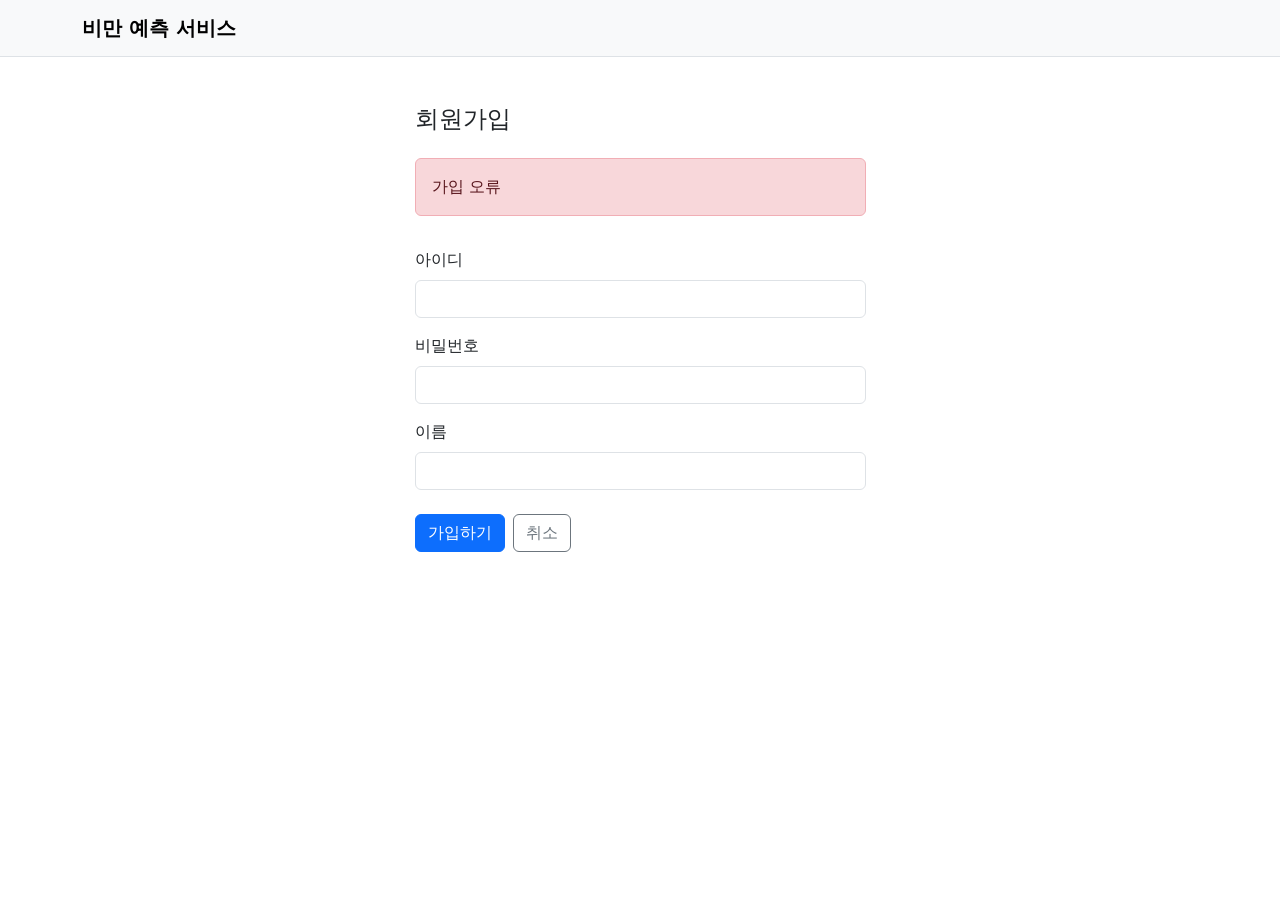
==== spring-server/src/main/resources/templates/members/join.html @ 92356334 "Initial project setup" ====
<!doctype html>
<html lang="ko" xmlns:th="http://www.thymeleaf.org">
<head>
    <meta charset="UTF-8">
    <meta name="viewport" content="width=device-width, initial-scale=1">
    <title>회원가입</title>
    <link href="https://cdn.jsdelivr.net/npm/bootstrap@5.3.3/dist/css/bootstrap.min.css" rel="stylesheet">
</head>
<body>
<nav class="navbar navbar-expand-lg bg-body-tertiary border-bottom">
    <div class="container">
        <a class="navbar-brand fw-semibold" href="/">비만 예측 서비스</a>
    </div>
</nav>

<main class="container py-5">
    <div class="row justify-content-center">
        <div class="col-md-7 col-lg-5">
            <h1 class="h4 mb-4">회원가입</h1>

            <form th:action="@{/members/join}" th:object="${memberJoinRequest}" method="post" class="vstack gap-3">
                <div th:if="${#fields.hasGlobalErrors()}" class="alert alert-danger" role="alert">
                    <p class="mb-0" th:each="error : ${#fields.globalErrors()}" th:text="${error}">가입 오류</p>
                </div>

                <div>
                    <label for="username" class="form-label">아이디</label>
                    <input type="text" id="username" th:field="*{username}" class="form-control"
                           th:classappend="${#fields.hasErrors('username')} ? 'is-invalid'">
                    <div class="invalid-feedback" th:errors="*{username}">아이디 오류</div>
                </div>

                <div>
                    <label for="password" class="form-label">비밀번호</label>
                    <input type="password" id="password" th:field="*{password}" class="form-control"
                           th:classappend="${#fields.hasErrors('password')} ? 'is-invalid'">
                    <div class="invalid-feedback" th:errors="*{password}">비밀번호 오류</div>
                </div>

                <div>
                    <label for="name" class="form-label">이름</label>
                    <input type="text" id="name" th:field="*{name}" class="form-control"
                           th:classappend="${#fields.hasErrors('name')} ? 'is-invalid'">
                    <div class="invalid-feedback" th:errors="*{name}">이름 오류</div>
                </div>

                <div class="d-flex gap-2 pt-2">
                    <button type="submit" class="btn btn-primary">가입하기</button>
                    <a href="/" class="btn btn-outline-secondary">취소</a>
                </div>
            </form>
        </div>
    </div>
</main>
</body>
</html>
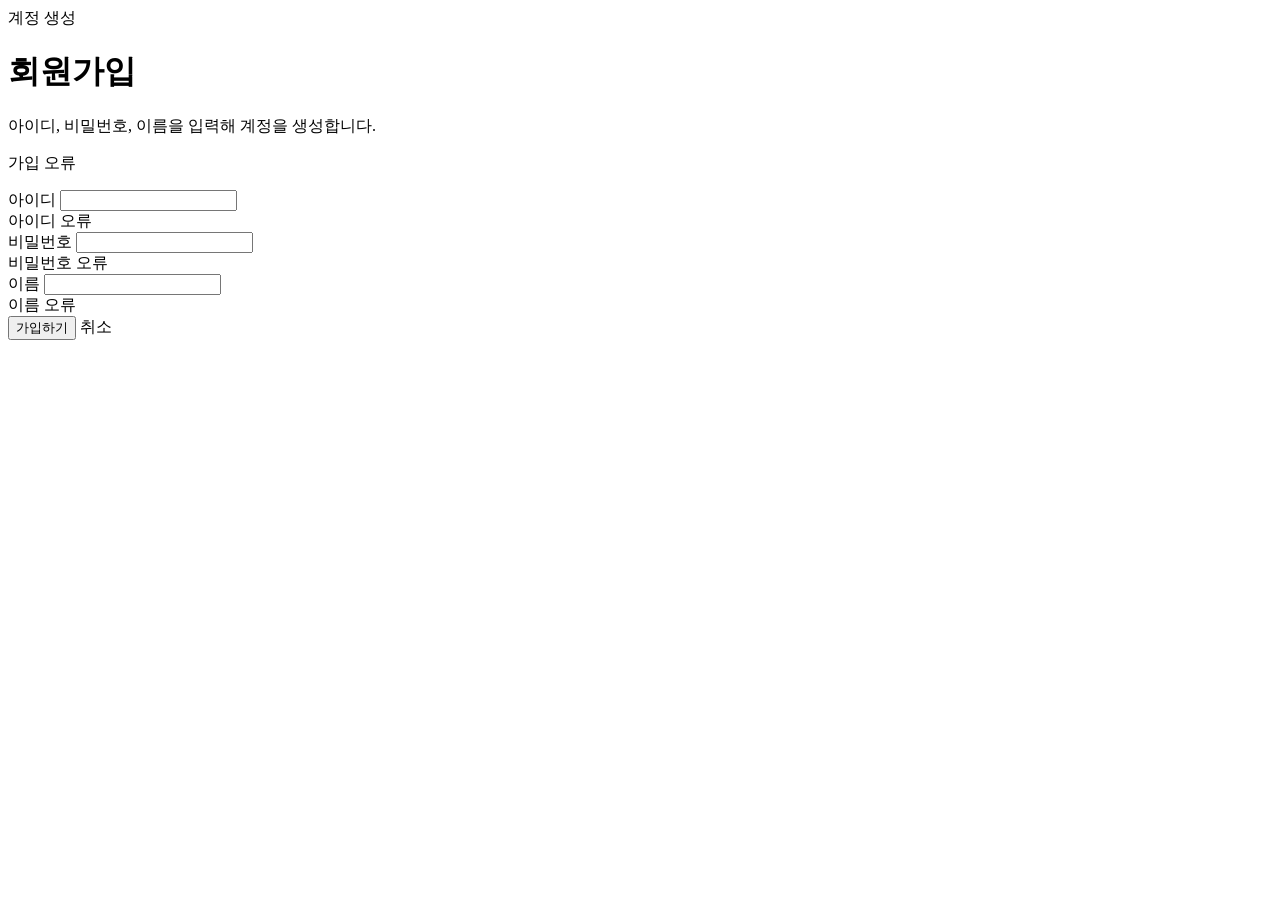
==== commit eab15bd3: "5단계 - 프론트 UI 개선" ====
--- a/spring-server/src/main/resources/templates/members/join.html
+++ b/spring-server/src/main/resources/templates/members/join.html
@@ -1,56 +1,55 @@
 <!doctype html>
 <html lang="ko" xmlns:th="http://www.thymeleaf.org">
-<head>
-    <meta charset="UTF-8">
-    <meta name="viewport" content="width=device-width, initial-scale=1">
-    <title>회원가입</title>
-    <link href="https://cdn.jsdelivr.net/npm/bootstrap@5.3.3/dist/css/bootstrap.min.css" rel="stylesheet">
-</head>
+<head th:replace="~{fragments/layout :: head('회원가입')}"></head>
 <body>
-<nav class="navbar navbar-expand-lg bg-body-tertiary border-bottom">
+<nav th:replace="~{fragments/layout :: navbar}"></nav>
+
+<main class="page-shell">
     <div class="container">
-        <a class="navbar-brand fw-semibold" href="/">비만 예측 서비스</a>
-    </div>
-</nav>
+        <div class="row justify-content-center">
+            <div class="col-md-8 col-lg-5">
+                <div class="app-card bg-white p-4 p-md-5">
+                    <span class="feature-label mb-3">계정 생성</span>
+                    <h1 class="h3 fw-bold mb-2">회원가입</h1>
+                    <p class="text-muted-strong mb-4">아이디, 비밀번호, 이름을 입력해 계정을 생성합니다.</p>
 
-<main class="container py-5">
-    <div class="row justify-content-center">
-        <div class="col-md-7 col-lg-5">
-            <h1 class="h4 mb-4">회원가입</h1>
+                    <form th:action="@{/members/join}" th:object="${memberJoinRequest}" method="post" class="vstack gap-3">
+                        <div th:if="${#fields.hasGlobalErrors()}" class="alert alert-danger" role="alert">
+                            <p class="mb-0" th:each="error : ${#fields.globalErrors()}" th:text="${error}">가입 오류</p>
+                        </div>
 
-            <form th:action="@{/members/join}" th:object="${memberJoinRequest}" method="post" class="vstack gap-3">
-                <div th:if="${#fields.hasGlobalErrors()}" class="alert alert-danger" role="alert">
-                    <p class="mb-0" th:each="error : ${#fields.globalErrors()}" th:text="${error}">가입 오류</p>
+                        <div>
+                            <label for="username" class="form-label fw-semibold">아이디</label>
+                            <input type="text" id="username" th:field="*{username}" class="form-control form-control-lg"
+                                   th:classappend="${#fields.hasErrors('username')} ? 'is-invalid'">
+                            <div class="invalid-feedback" th:errors="*{username}">아이디 오류</div>
+                        </div>
+
+                        <div>
+                            <label for="password" class="form-label fw-semibold">비밀번호</label>
+                            <input type="password" id="password" th:field="*{password}" class="form-control form-control-lg"
+                                   th:classappend="${#fields.hasErrors('password')} ? 'is-invalid'">
+                            <div class="invalid-feedback" th:errors="*{password}">비밀번호 오류</div>
+                        </div>
+
+                        <div>
+                            <label for="name" class="form-label fw-semibold">이름</label>
+                            <input type="text" id="name" th:field="*{name}" class="form-control form-control-lg"
+                                   th:classappend="${#fields.hasErrors('name')} ? 'is-invalid'">
+                            <div class="invalid-feedback" th:errors="*{name}">이름 오류</div>
+                        </div>
+
+                        <div class="d-flex gap-2 pt-2 responsive-actions">
+                            <button type="submit" class="btn btn-primary btn-lg">가입하기</button>
+                            <a th:href="@{/}" class="btn btn-outline-secondary btn-lg">취소</a>
+                        </div>
+                    </form>
                 </div>
-
-                <div>
-                    <label for="username" class="form-label">아이디</label>
-                    <input type="text" id="username" th:field="*{username}" class="form-control"
-                           th:classappend="${#fields.hasErrors('username')} ? 'is-invalid'">
-                    <div class="invalid-feedback" th:errors="*{username}">아이디 오류</div>
-                </div>
-
-                <div>
-                    <label for="password" class="form-label">비밀번호</label>
-                    <input type="password" id="password" th:field="*{password}" class="form-control"
-                           th:classappend="${#fields.hasErrors('password')} ? 'is-invalid'">
-                    <div class="invalid-feedback" th:errors="*{password}">비밀번호 오류</div>
-                </div>
-
-                <div>
-                    <label for="name" class="form-label">이름</label>
-                    <input type="text" id="name" th:field="*{name}" class="form-control"
-                           th:classappend="${#fields.hasErrors('name')} ? 'is-invalid'">
-                    <div class="invalid-feedback" th:errors="*{name}">이름 오류</div>
-                </div>
-
-                <div class="d-flex gap-2 pt-2">
-                    <button type="submit" class="btn btn-primary">가입하기</button>
-                    <a href="/" class="btn btn-outline-secondary">취소</a>
-                </div>
-            </form>
+            </div>
         </div>
     </div>
 </main>
+
+<th:block th:replace="~{fragments/layout :: scripts}"></th:block>
 </body>
 </html>
